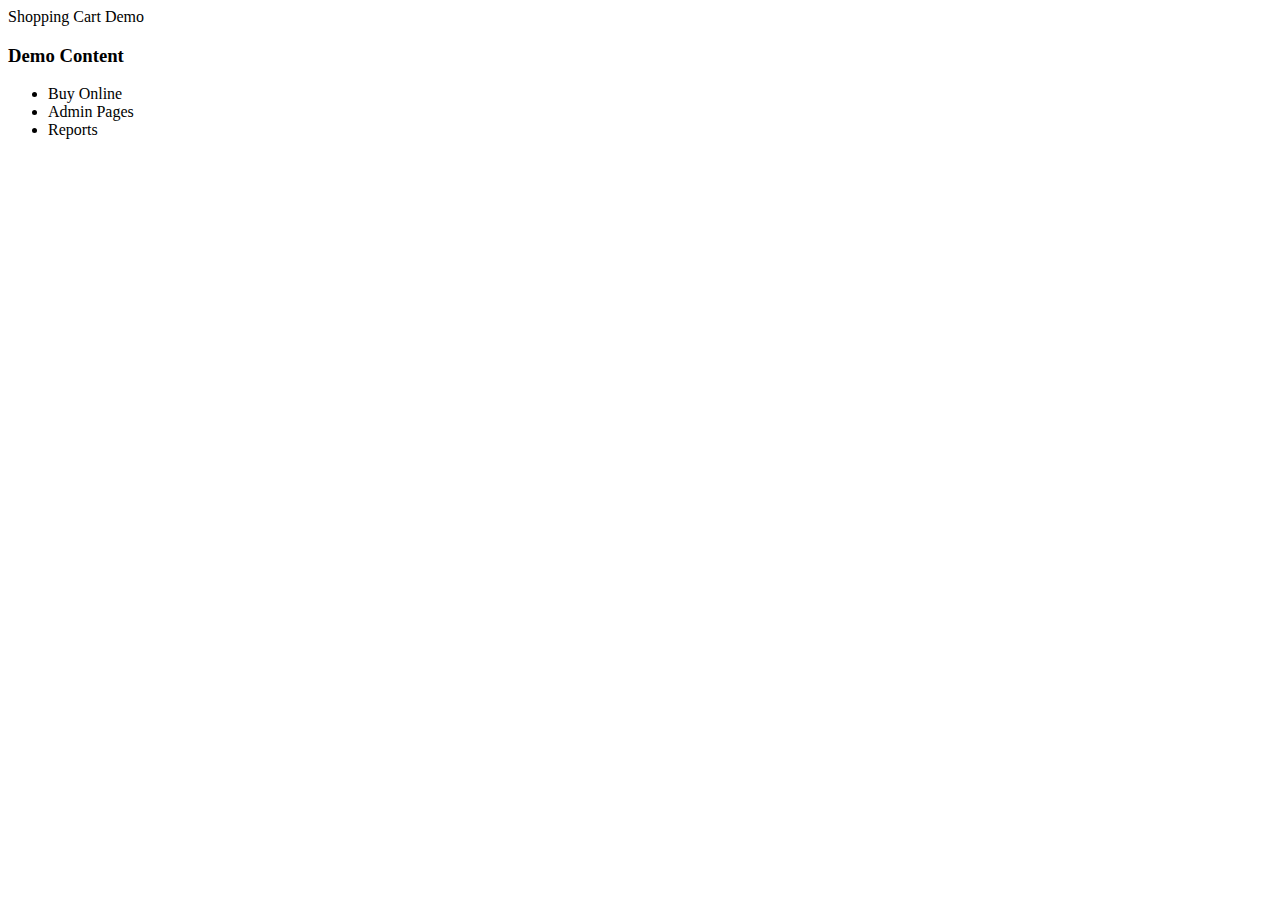
==== ShoppingCart/target/classes/templates/index.html @ 67f3e2f1 "Add files via upload" ====
<!DOCTYPE html>
<html xmlns:th="http://www.thymeleaf.org">
<head>
<meta charset="UTF-8">
<title>Books Shop Online</title>
<link rel="stylesheet" type="text/css" th:href="@{/style.css}">
</head>
<body>

	<th:block th:include="/_header"></th:block>
	<th:block th:include="/_menu"></th:block>

	<div class="page-title">Shopping Cart Demo</div>

	<div class="demo-container">
		<h3>Demo Content</h3>
		<ul>
			<li>Buy Online</li>
			<li>Admin Pages</li>
			<li>Reports</li>
		</ul>
	</div>

	<th:block th:include="/_footer"></th:block>

</body>
</html>
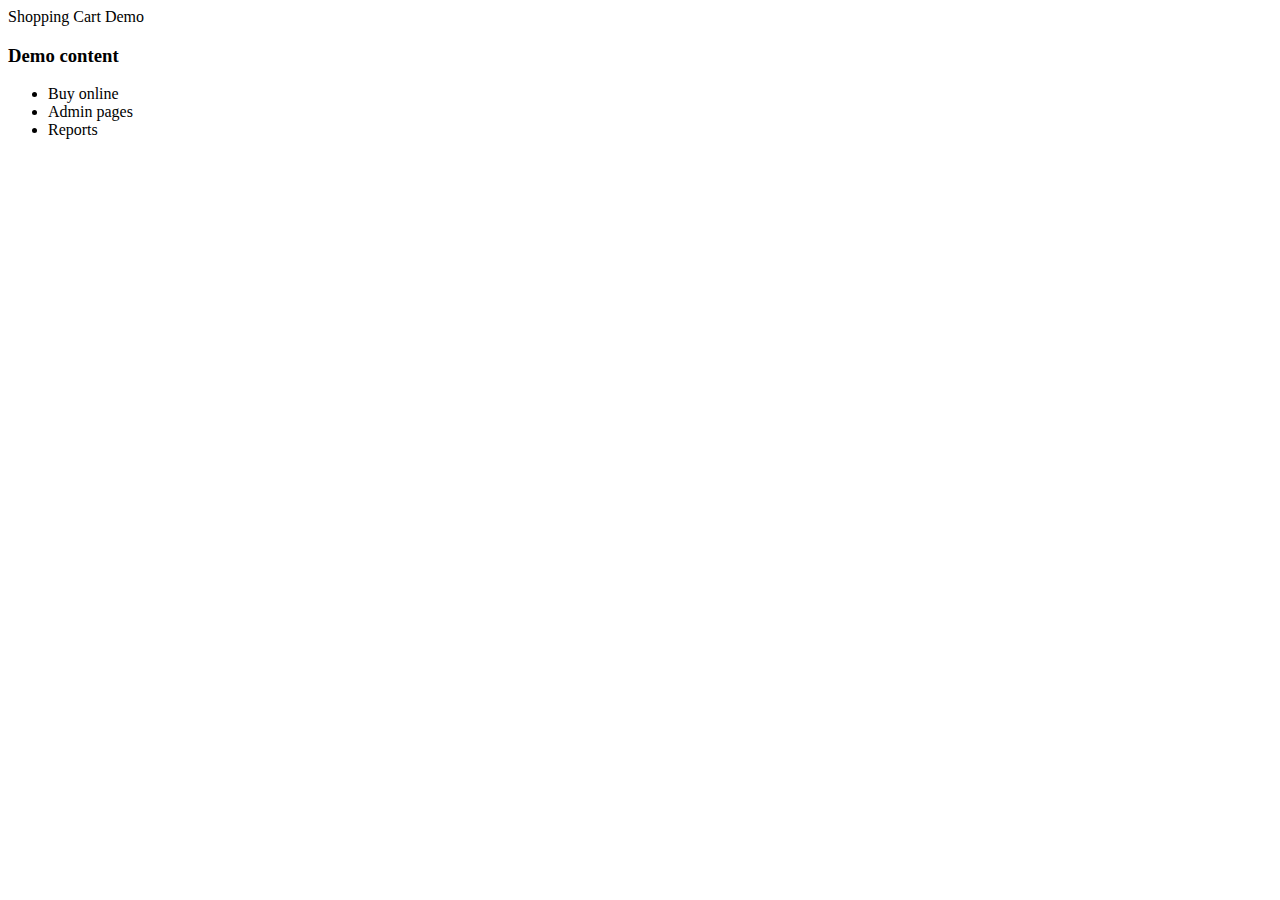
==== commit 48387b23: "Add files via upload" ====
--- a/ShoppingCart/target/classes/templates/index.html
+++ b/ShoppingCart/target/classes/templates/index.html
@@ -3,20 +3,18 @@
 <head>
 <meta charset="UTF-8">
 <title>Books Shop Online</title>
-<link rel="stylesheet" type="text/css" th:href="@{/style.css}">
+<link rel="stylesheet" type="text/css" th:href="@{/styles.css}" />
 </head>
 <body>
-
 	<th:block th:include="/_header"></th:block>
 	<th:block th:include="/_menu"></th:block>
 
 	<div class="page-title">Shopping Cart Demo</div>
-
 	<div class="demo-container">
-		<h3>Demo Content</h3>
+		<h3>Demo content</h3>
 		<ul>
-			<li>Buy Online</li>
-			<li>Admin Pages</li>
+			<li>Buy online</li>
+			<li>Admin pages</li>
 			<li>Reports</li>
 		</ul>
 	</div>
